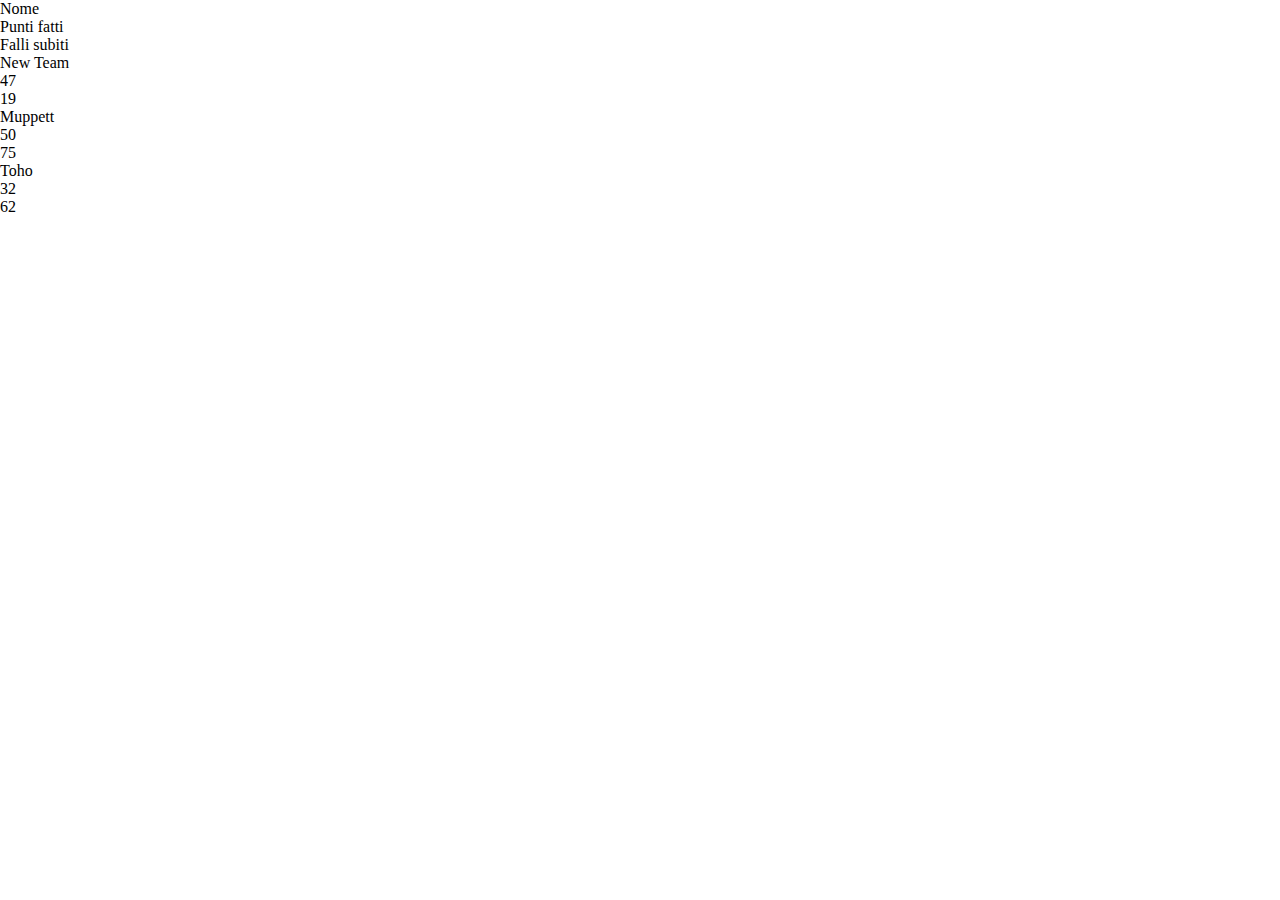
==== Snack 3/index.html @ de494800 "Initial commit" ====
<!DOCTYPE html>
<html lang="en">
<head>
    <meta charset="UTF-8">
    <meta http-equiv="X-UA-Compatible" content="IE=edge">
    <meta name="viewport" content="width=device-width, initial-scale=1.0">
    <!-- <link href="https://cdn.jsdelivr.net/npm/bootstrap@5.0.1/dist/css/bootstrap.min.css" rel="stylesheet" integrity="sha384-+0n0xVW2eSR5OomGNYDnhzAbDsOXxcvSN1TPprVMTNDbiYZCxYbOOl7+AMvyTG2x" crossorigin="anonymous"> -->
    <link rel="stylesheet" href="./css/style.css">
    <title>Snack 3</title>
</head>
<body>

    <div class="table-output">
        <ul>
            <li>Nome</li>
            <li>Punti fatti</li>
            <li>Falli subiti</li>
        </ul>

    </div>
    
    <script src="./js/script.js"></script>
</body>
</html>
---- Snack 3/css/style.css ----
*{
    margin: 0;
    padding: 0;
    box-sizing: border-box;
}
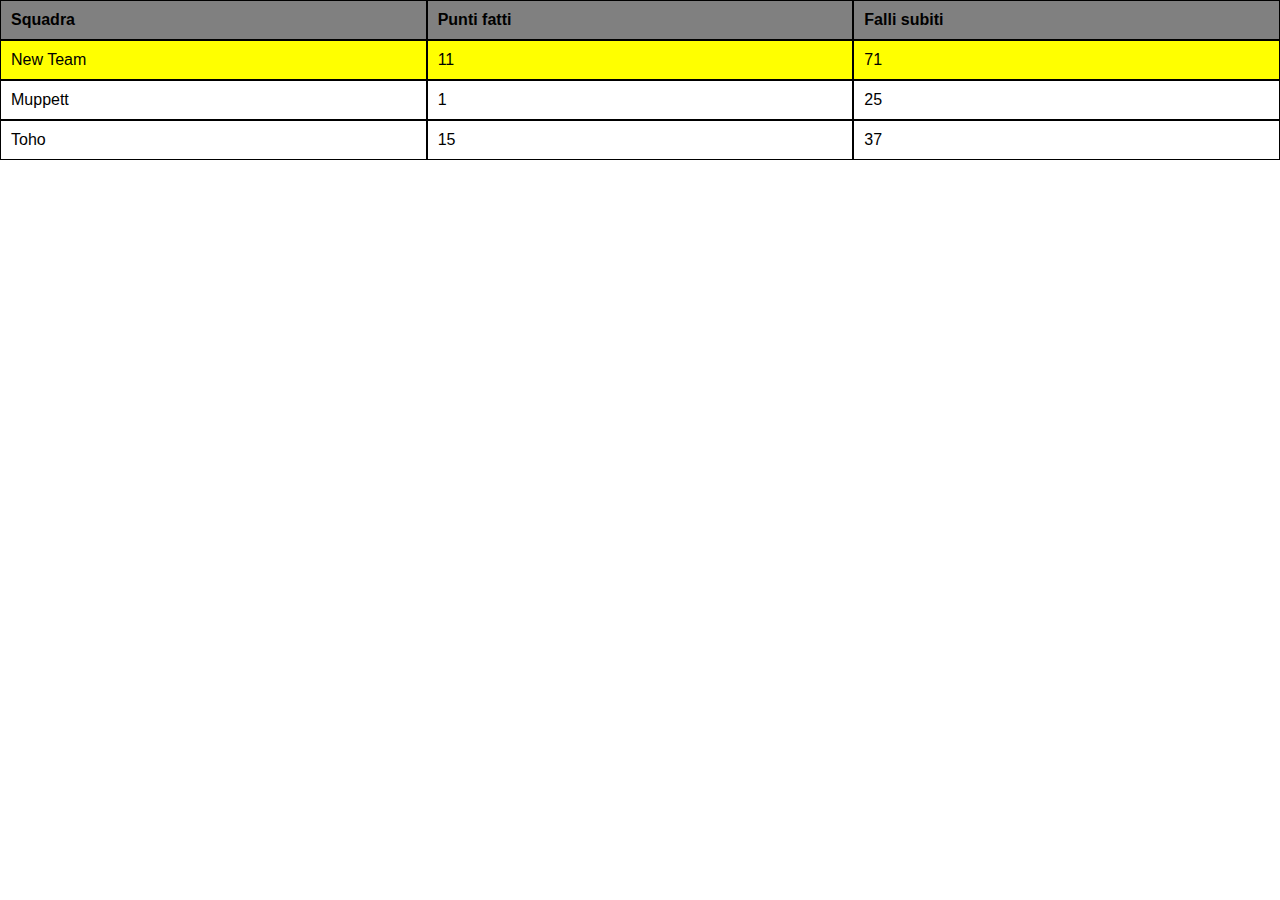
==== commit 23e50695: "Preparazione evidenziatura" ====
--- a/Snack 3/index.html
+++ b/Snack 3/index.html
@@ -4,7 +4,7 @@
     <meta charset="UTF-8">
     <meta http-equiv="X-UA-Compatible" content="IE=edge">
     <meta name="viewport" content="width=device-width, initial-scale=1.0">
-    <!-- <link href="https://cdn.jsdelivr.net/npm/bootstrap@5.0.1/dist/css/bootstrap.min.css" rel="stylesheet" integrity="sha384-+0n0xVW2eSR5OomGNYDnhzAbDsOXxcvSN1TPprVMTNDbiYZCxYbOOl7+AMvyTG2x" crossorigin="anonymous"> -->
+    <meta name="google" content="notranslate" />
     <link rel="stylesheet" href="./css/style.css">
     <title>Snack 3</title>
 </head>
@@ -12,7 +12,7 @@
 
     <div class="table-output">
         <ul>
-            <li>Nome</li>
+            <li>Squadra</li>
             <li>Punti fatti</li>
             <li>Falli subiti</li>
         </ul>
--- a/Snack 3/css/style.css
+++ b/Snack 3/css/style.css
@@ -4,3 +4,22 @@
     box-sizing: border-box;
 } 
 
+body{
+    font-family: Arial, Helvetica, sans-serif
+}
+
+.table-output ul {
+    list-style: none;
+    display: flex;
+}
+
+.table-output ul:first-child {
+    font-weight: bold;
+    background-color: #808080;
+}
+
+.table-output ul li {
+    border: 1px black solid;
+    flex-basis: calc(100%/3);
+    padding: 10px;
+}
